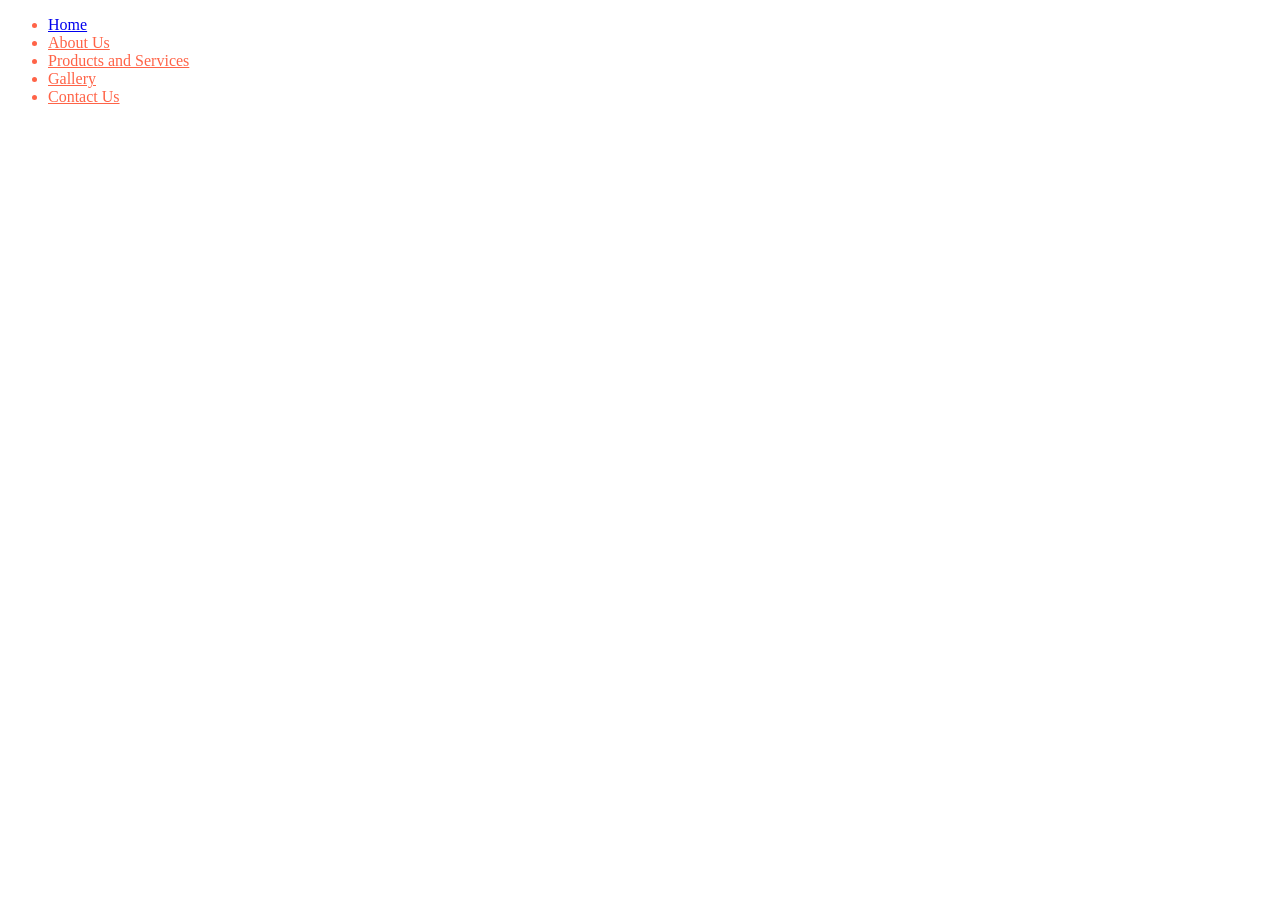
==== about.html @ 53f89b03 "Added navigation to pages" ====
<!DOCTYPE html>
<html lang="en">
<head>
    <meta charset="UTF-8">
    <meta name="viewport" content="width=device-width, initial-scale=1.0">
    <title>About us</title>
</head>
<body>
    <header>
      <ul style = "color: tomato;">
        <!-- Navigation list -->
        <li><a href="#Breaking_Heading">Home</a></li>
        <li><a href="about.html" style="color: inherit">About Us</a></li>
        <li><a href="services.html" style="color: inherit">Products and Services</a></li>
        <li><a href="gallery.html" style="color: inherit">Gallery</a></li>
        <li><a href="contact.html" style="color: inherit"> Contact Us</a></li>
    </ul>
    </header>
    
</body>
</html>
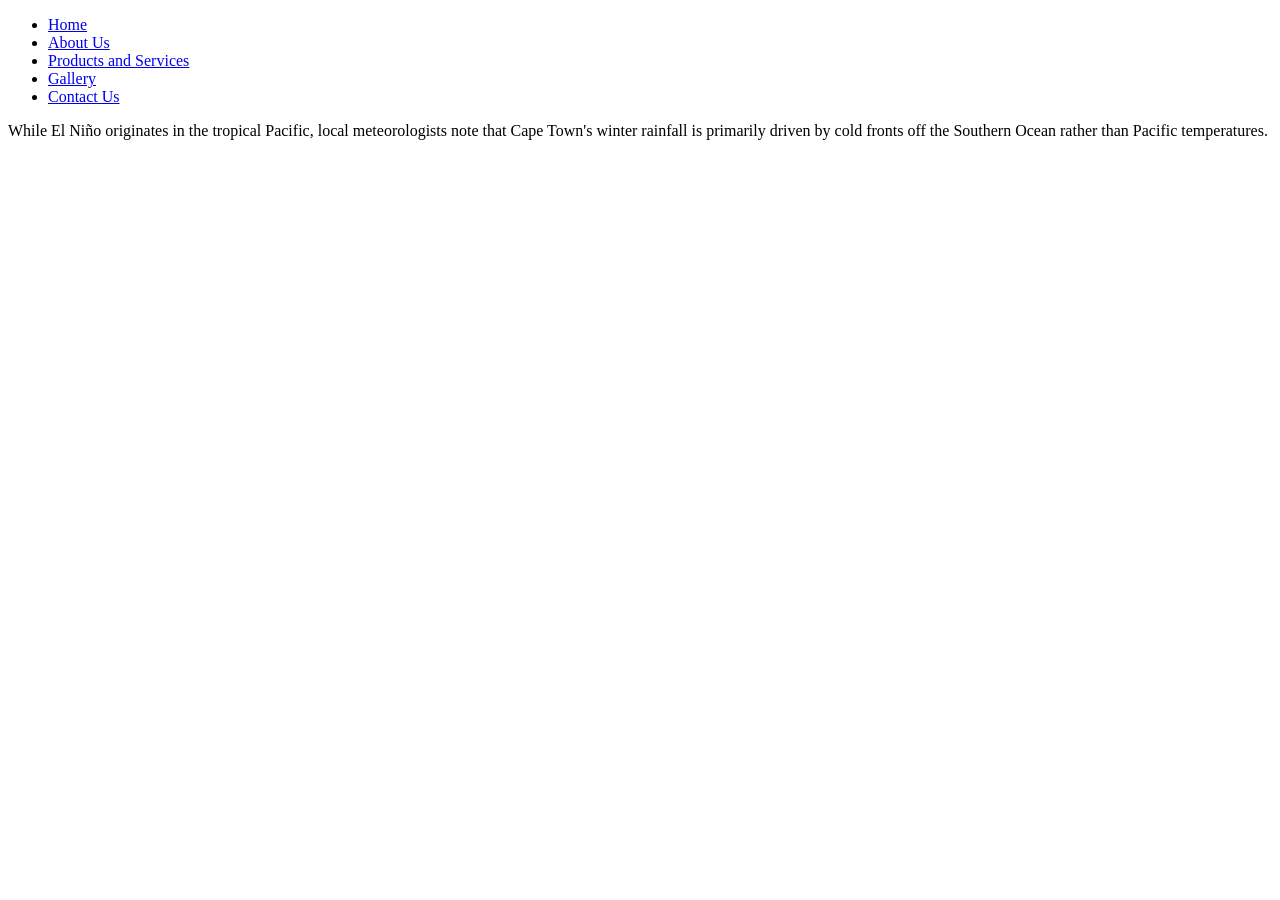
==== commit 9b0a5c1d: "Added css styling <a> tags + div .multi" ====
--- a/about.html
+++ b/about.html
@@ -7,15 +7,22 @@
 </head>
 <body>
     <header>
-      <ul style = "color: tomato;">
+      <ul>
         <!-- Navigation list -->
-        <li><a href="#Breaking_Heading">Home</a></li>
-        <li><a href="about.html" style="color: inherit">About Us</a></li>
-        <li><a href="services.html" style="color: inherit">Products and Services</a></li>
-        <li><a href="gallery.html" style="color: inherit">Gallery</a></li>
-        <li><a href="contact.html" style="color: inherit"> Contact Us</a></li>
+        <li><a href="index.html">Home</a></li>
+        <li><a href="about.html" style>About Us</a></li>
+        <li><a href="services.html" style>Products and Services</a></li>
+        <li><a href="gallery.html" style>Gallery</a></li>
+        <li><a href="contact.html" style> Contact Us</a></li>
     </ul>
     </header>
     
 </body>
+
+<body>
+    <div class="multi">
+         While El Niño originates in the tropical Pacific, local meteorologists note that Cape Town's winter rainfall 
+         is primarily driven by cold fronts off the Southern Ocean rather than Pacific temperatures. 
+    </div>
+</body>
 </html>
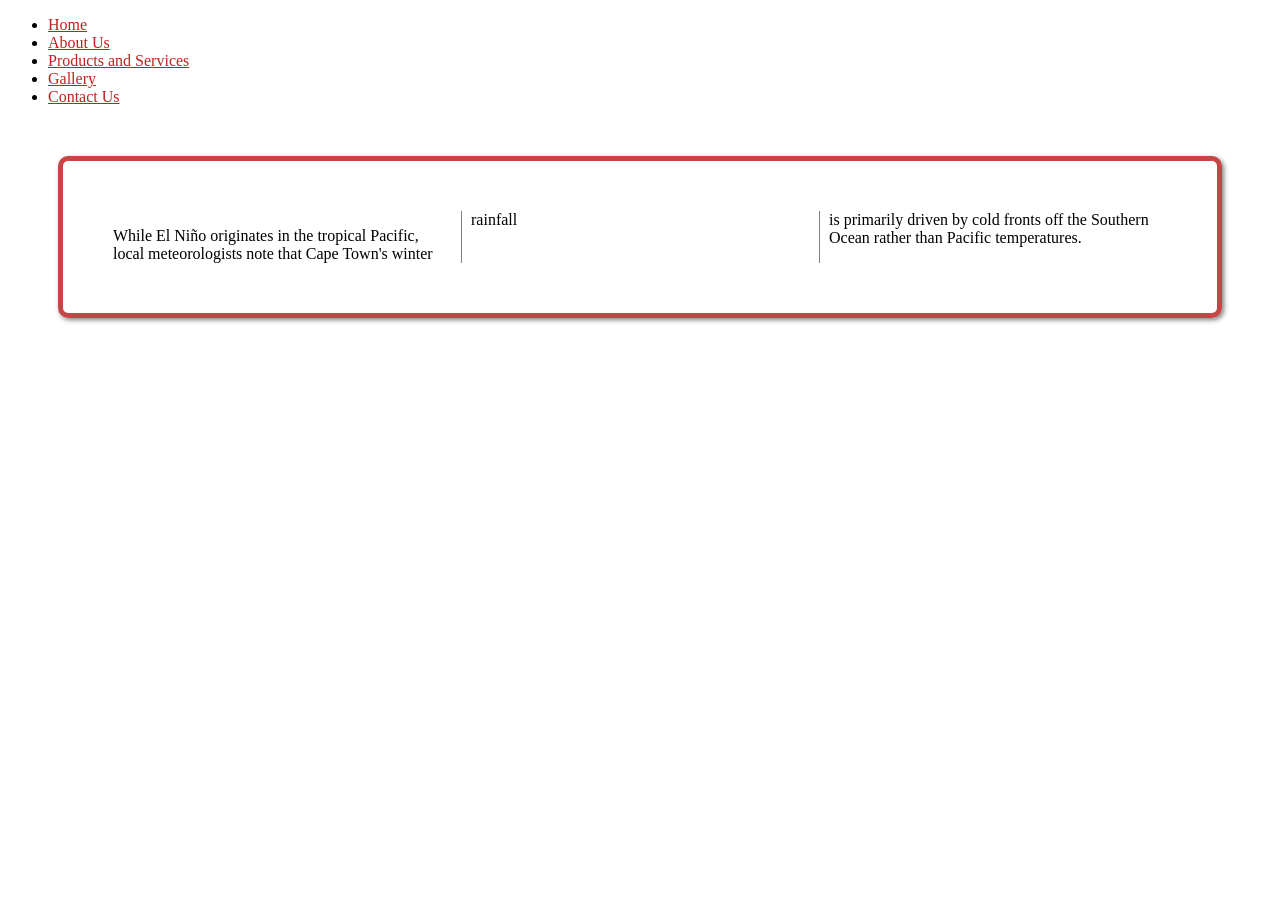
==== commit f4fb2cb3: "linked css to about page" ====
--- a/about.html
+++ b/about.html
@@ -3,6 +3,7 @@
 <head>
     <meta charset="UTF-8">
     <meta name="viewport" content="width=device-width, initial-scale=1.0">
+     <link rel="stylesheet" href="styles.css">
     <title>About us</title>
 </head>
 <body>
@@ -21,8 +22,8 @@
 
 <body>
     <div class="multi">
-         While El Niño originates in the tropical Pacific, local meteorologists note that Cape Town's winter rainfall 
-         is primarily driven by cold fronts off the Southern Ocean rather than Pacific temperatures. 
+        <p> While El Niño originates in the tropical Pacific, local meteorologists note that Cape Town's winter rainfall</p> 
+         <p>is primarily driven by cold fronts off the Southern Ocean rather than Pacific temperatures.</p> 
     </div>
 </body>
 </html>
--- a/styles.css
+++ b/styles.css
@@ -0,0 +1,64 @@
+/* (Google Fonts, 2026) */
+.roboto-condensed {
+  font-family: "Roboto Condensed", sans-serif;
+  font-optical-sizing: auto;
+  font-weight: 400;
+  font-style: normal;
+}
+
+div{
+    margin: 50px;
+    padding: 50px;
+    border: 5px solid rgb(198, 70, 70);
+    border-radius: 10px;
+    box-shadow: 2px 2px 5px gray;
+}
+
+a:hover{
+    color: red;
+}
+
+.body{
+    overflow: scroll;
+}
+
+.main_img{
+    opacity: 0.5
+}
+
+.report1{
+    border: 5px groove rgb(103, 103, 188);
+    margin-left: 50px;
+    margin-right: 50px;
+    padding-left: 25px;
+    padding-top: 10px;
+}
+
+h2{
+    /* (Google Fonts, 2026) */
+    font-size: 15px;
+    font-family: "Roboto Condensed", sans-serif;
+    text-align: center;
+    text-decoration: underline;
+    word-spacing: 10px;
+    font-weight: bold;
+}
+
+a:link{
+    color: #c41f1f
+}
+
+a:visited{
+    color: #e0198a
+}
+
+a:hover{
+    color:#bc10e2
+}
+
+.multi{
+    column-count: 3;
+    column-gap: 20px;
+    column-rule: 1px solid gray;
+}
+
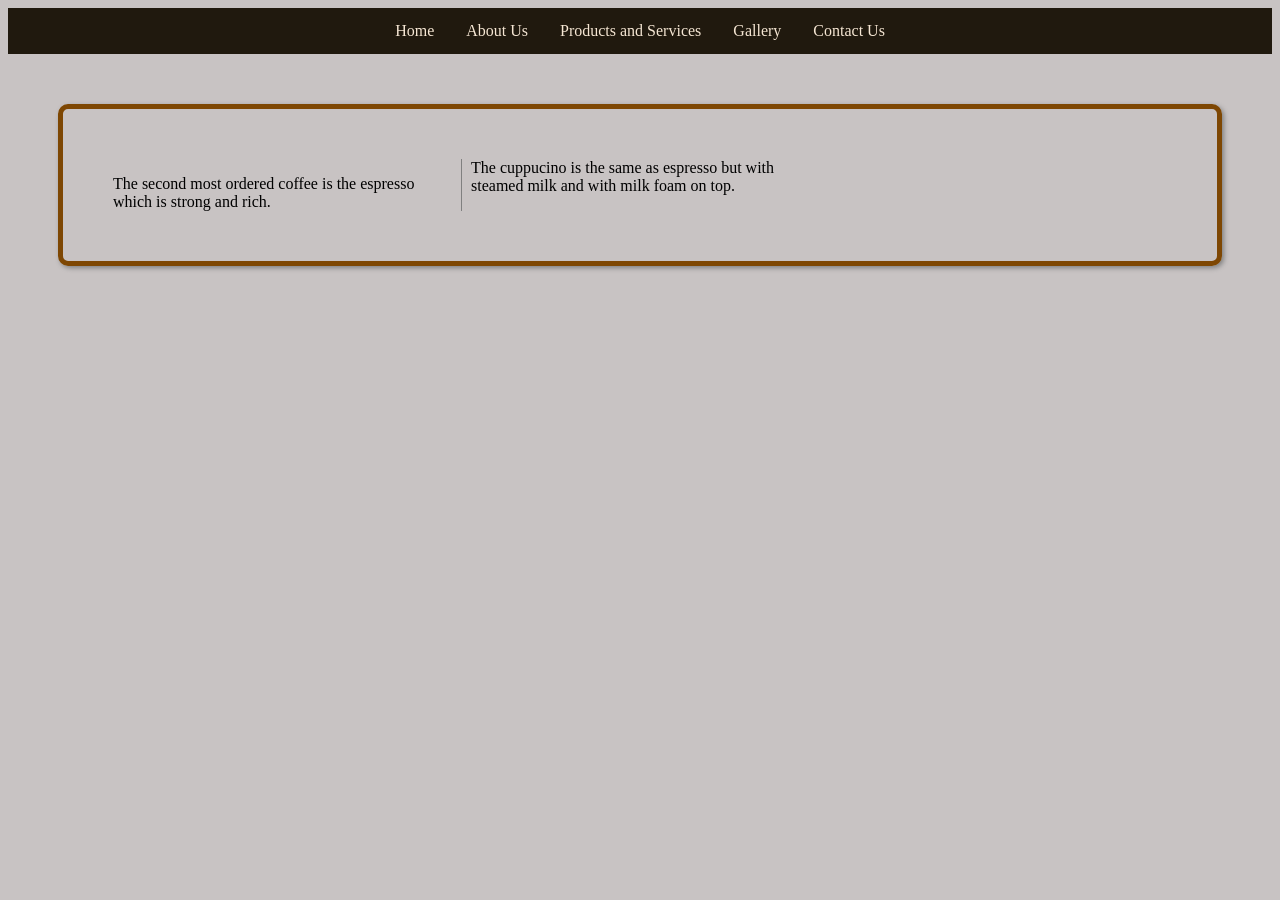
==== commit cee73249: "Added more coffee content on About pg" ====
--- a/about.html
+++ b/about.html
@@ -22,8 +22,8 @@
 
 <body>
     <div class="multi">
-        <p> While El Niño originates in the tropical Pacific, local meteorologists note that Cape Town's winter rainfall</p> 
-         <p>is primarily driven by cold fronts off the Southern Ocean rather than Pacific temperatures.</p> 
+        <p> The second most ordered coffee is the espresso which is strong and rich.</p> 
+         <p>The cuppucino is the same as espresso but with steamed milk and with milk foam on top.</p> 
     </div>
 </body>
 </html>
--- a/styles.css
+++ b/styles.css
@@ -1,3 +1,8 @@
+:root{
+    --main-color: #c8c3c3;
+    /* Varibale for color for easy reuse */
+}
+
 /* (Google Fonts, 2026) */
 .roboto-condensed {
   font-family: "Roboto Condensed", sans-serif;
@@ -9,7 +14,7 @@
 div{
     margin: 50px;
     padding: 50px;
-    border: 5px solid rgb(198, 70, 70);
+    border: 5px solid #7e4703;
     border-radius: 10px;
     box-shadow: 2px 2px 5px gray;
 }
@@ -18,16 +23,46 @@
     color: red;
 }
 
-.body{
+body{
     overflow: scroll;
+    background-color: var(--main-color);
 }
 
+ul{
+    list-style-type: none;
+    margin: 0;
+    padding: 0;
+    background-color: #20190e;
+    display: flex;
+    justify-content: center;
+
+}
+
+ul li{
+    float: left;
+}
+
+ul li a {
+    display: block;
+    color: #F5E6D3;
+    text-align: center;
+    padding: 14px 16px;
+    text-decoration: none;
+}
+
+
+
 .main_img{
-    opacity: 0.5
+    opacity: 50;
+    border-radius: 8px;
 }
 
 .report1{
-    border: 5px groove rgb(103, 103, 188);
+    border: 5px dotted rgb(11, 11, 11);
+    border-radius: 15px;
+    -webkit-border-radius: 15px;
+    -moz-border-radius: 15px;
+    -ms-border-radius: 15px;
     margin-left: 50px;
     margin-right: 50px;
     padding-left: 25px;
@@ -45,15 +80,15 @@
 }
 
 a:link{
-    color: #c41f1f
+    color: #F5E6D3
 }
 
 a:visited{
-    color: #e0198a
+    color: #A67C52
 }
 
 a:hover{
-    color:#bc10e2
+    color:#E0A458
 }
 
 .multi{
@@ -62,3 +97,41 @@
     column-rule: 1px solid gray;
 }
 
+ol.contact-list li:hover{
+    background-color: #eeb20f;
+}
+
+ol.contact-list li:first-child{
+    font-weight: bold;
+}
+
+ol.contact-list li:nth-child(2){
+    color: #e8930a
+}
+
+.box{
+    background-color: #d89912;
+    width: 150px;
+    height: 150px;
+    margin: 20px;
+    padding: 10px;
+    transition: transform 3s ease;
+}
+
+.box:hover{
+    transform: scale(1.5) rotate(45deg);
+}
+
+.box2{
+    background-color: #3424046c;
+    width: 150px;
+    height: 200px;
+    margin: 20px;
+    padding: 10px;
+    transition: transform 3s ease;
+}
+
+.box2:hover{
+    transform: scale(1.5) rotate(45deg);
+}
+    
